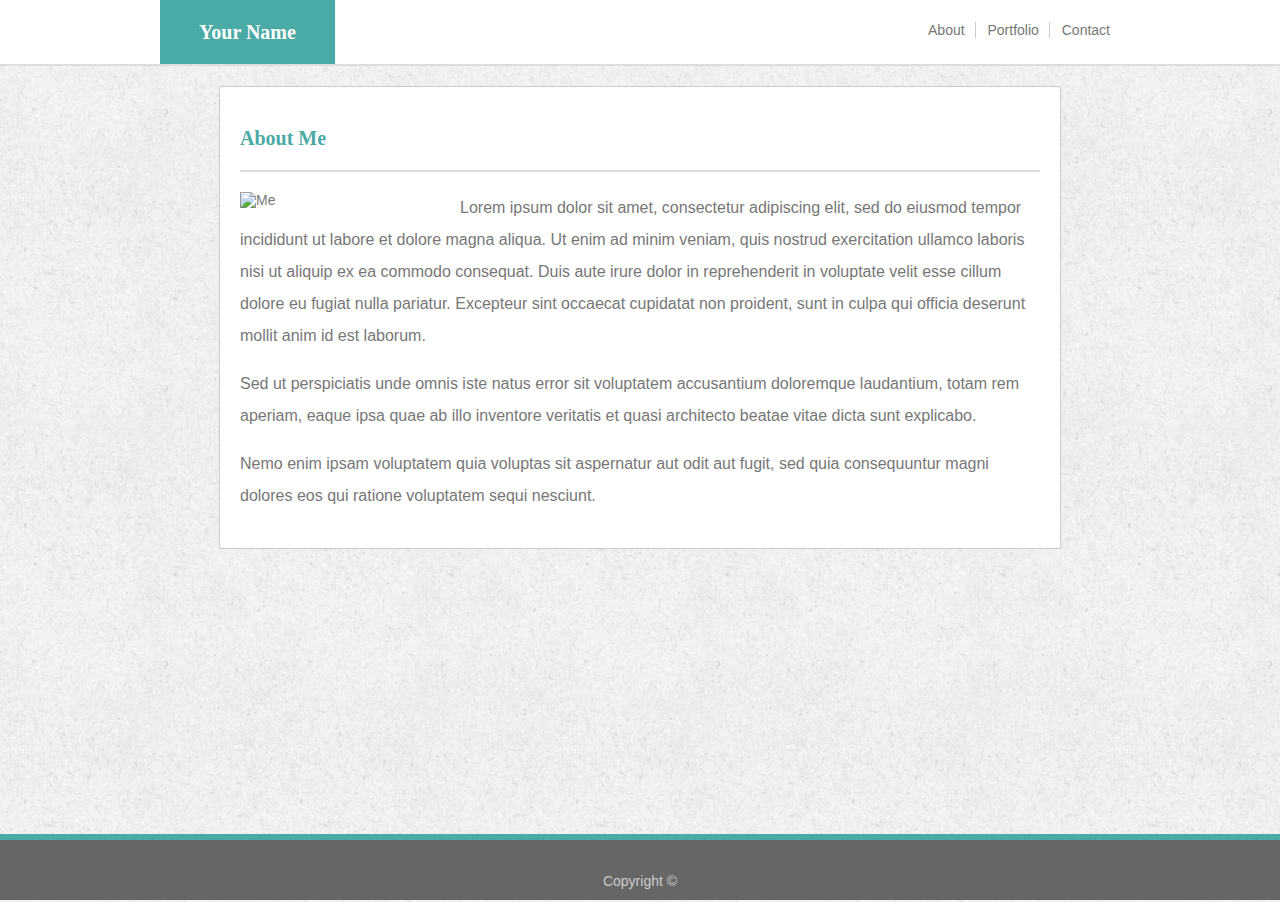
==== index.html @ 846d3158 "Upload files" ====
<!DOCTYPE html>
<html>
<head>
    <title>Basic Portfolio</title>
    <link rel="stylesheet" type="text/css" href="style.css">
</head>
<body>
<main>
<header>
<div class="headerwrap">
<div class="nametag">Your Name</div>
<nav>
    <ul>
        <li><a href="index.html">About</a></li>
        <li><a href="portfolio.html">Portfolio</a></li>
        <li><a href="contact.html">Contact</a></li>
    </ul>
</nav>
</div>
</header>
<section>
    <article>
        <h3>About Me</h3>
        <hr>
        <img class="headshot" src="https://avatars2.githubusercontent.com/u/15851427?s=460&v=4" width="200" alt="Me">
        <p>Lorem ipsum dolor sit amet, consectetur adipiscing elit, sed do eiusmod tempor incididunt ut labore et dolore magna aliqua. Ut enim ad minim veniam, quis nostrud exercitation ullamco laboris nisi ut aliquip ex ea commodo consequat. Duis aute irure dolor in reprehenderit in voluptate velit esse cillum dolore eu fugiat nulla pariatur. Excepteur sint occaecat cupidatat non proident, sunt in culpa qui officia deserunt mollit anim id est laborum.</p>
        <p>
            Sed ut perspiciatis unde omnis iste natus error sit voluptatem accusantium doloremque laudantium, totam rem aperiam, eaque ipsa quae ab illo inventore veritatis et quasi architecto beatae vitae dicta sunt explicabo.
        </p>
        <p>
            Nemo enim ipsam voluptatem quia voluptas sit aspernatur aut odit aut fugit, sed quia consequuntur magni dolores eos qui ratione voluptatem sequi nesciunt.
        </p>
    </article>
</section>
<footer>
        Copyright &copy;
</footer>
</main>
</body>
</html>
---- style.css ----
*, *:before, *:after { box-sizing: inherit; }
body {
    margin: 0;
    padding: 0;
    height: 100vh;
    color: #777777;
    font-family: 'Arial', 'Helvetica Neue', Helvetica, sans-serif;
    font-size: 14px;
    background: url('img/paper.png');
}
.nametag {
    background: #4aaaa5;
    color: #ffffff;
    font-family: 'Georgia', Times, Times New Roman, serif;
    font-size: 20px;
    font-weight: bold;
    width: 175px;
    height: 64px;
    line-height: 64px;
    text-align: center;
    float: left;
}
main {
    min-height: 100%;
    position: relative;
}
section {
    width: 100%;
    margin: 0 auto;
    min-height: 100%;
    overflow: hidden;
}
article {
    margin: 0 auto;
    background: #ffffff;
    width: 800px;
    margin-top: 20px;
    border: 1px solid #cccccc;
    padding: 20px;
    height: 100%;
    overflow: auto;
    margin-bottom: 126px;
}
article > div {
    float: left;
    margin: 20px;
}
nav {
    float: right;
    height: 64px;
}
ul {
    list-style: none;
    padding-top: 8px;
}
li {
    display: inline-block;
    padding: 0px 10px 0px 8px;
    border-right: 1px solid #cccccc;
}
li a {
    color: #777777;
    text-decoration: none;
}
li:last-child {
    border: none;
}
header {
    background: #ffffff;
    height: 64px;
    border-bottom: 2px solid #dddddd;
}
.headerwrap {
    width: 960px;
    margin: 0 auto;
}
h3 {
    font-family: 'Georgia', Times, Times New Roman, serif;
    color: #4aaaa5;
    font-size: 20px;
}
hr {
    height: 0;
    border: 0;
    border-bottom: 2px solid #dddddd;
    margin-bottom: 20px;
}
img {
    float: left;
}
.headshot {
    padding-right: 20px;
}
p {
    line-height: 2;
    font-size: 16px;
}
footer {
    margin-top: 60px;
    background: #666666;
    color: #cccccc;
    height: 40px;
    text-align: center;
    border-top: 6px solid #4aaaa5;
    padding-top: 20px;
    width: 100%;
    line-height: 3;
    position: absolute;
    bottom: 0;
}
input {
    margin: 5px 0 10px 0;
    padding: 5px;
    width: 780px;
    display: inline-block;
    border: 1px solid #cccccc;
}
textarea {
    height: 100px;
    width: 788px;
    display: inline-block;
    margin-top: 5px;
    border: 1px solid #cccccc;
}
button {
    background: #4aaaa5;
    color: #ffffff;
    font-size: 13px;
    padding: 10px 20px;
    margin-top: 10px;
}
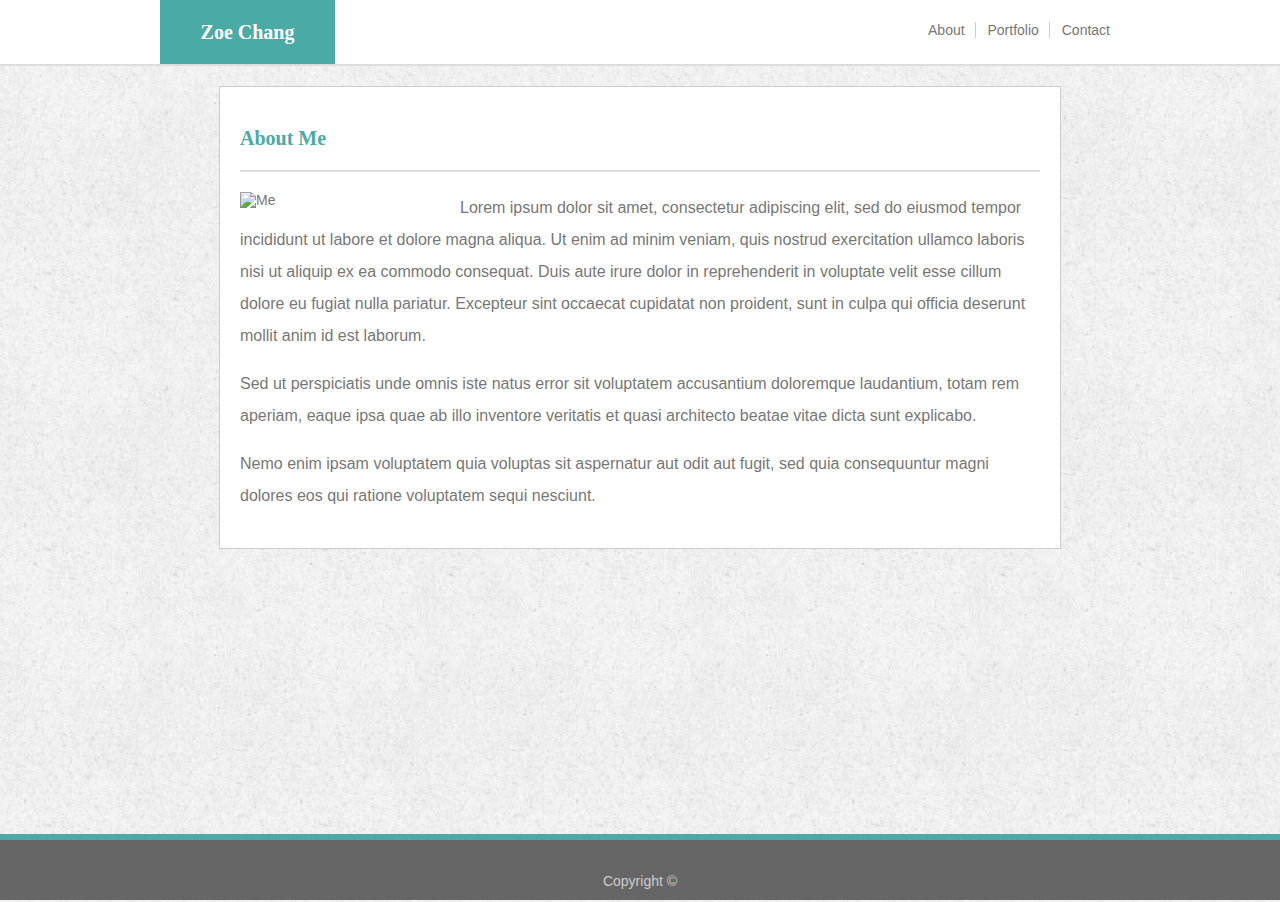
==== commit eabfc4a7: "Updated meta tags" ====
--- a/index.html
+++ b/index.html
@@ -1,6 +1,7 @@
 <!DOCTYPE html>
-<html>
+<html lang="en">
 <head>
+    <meta charset="utf-8">
     <title>Basic Portfolio</title>
     <link rel="stylesheet" type="text/css" href="style.css">
 </head>
@@ -8,7 +9,7 @@
 <main>
 <header>
 <div class="headerwrap">
-<div class="nametag">Your Name</div>
+<div class="nametag">Zoe Chang</div>
 <nav>
     <ul>
         <li><a href="index.html">About</a></li>
--- a/style.css
+++ b/style.css
@@ -44,6 +44,27 @@
 article > div {
     float: left;
     margin: 20px;
+    padding-bottom: 10px;
+    float: left;
+    margin: 20px;
+    width: 250px;
+    height: 200px;
+}
+article > div > div {
+    background: #4aaaa5;
+    color: #ffffff;
+    font-family: 'Georgia', Times, Times New Roman, serif;
+    font-size: 20px;
+    text-align: center;
+    line-height: 50px;
+    width: 250px;
+    bottom: 5px;
+    display: inline-block;
+    margin-bottom: 20;
+    height: 50px;
+    position: relative;
+    left: 0;
+    bottom: 60px;
 }
 nav {
     float: right;
